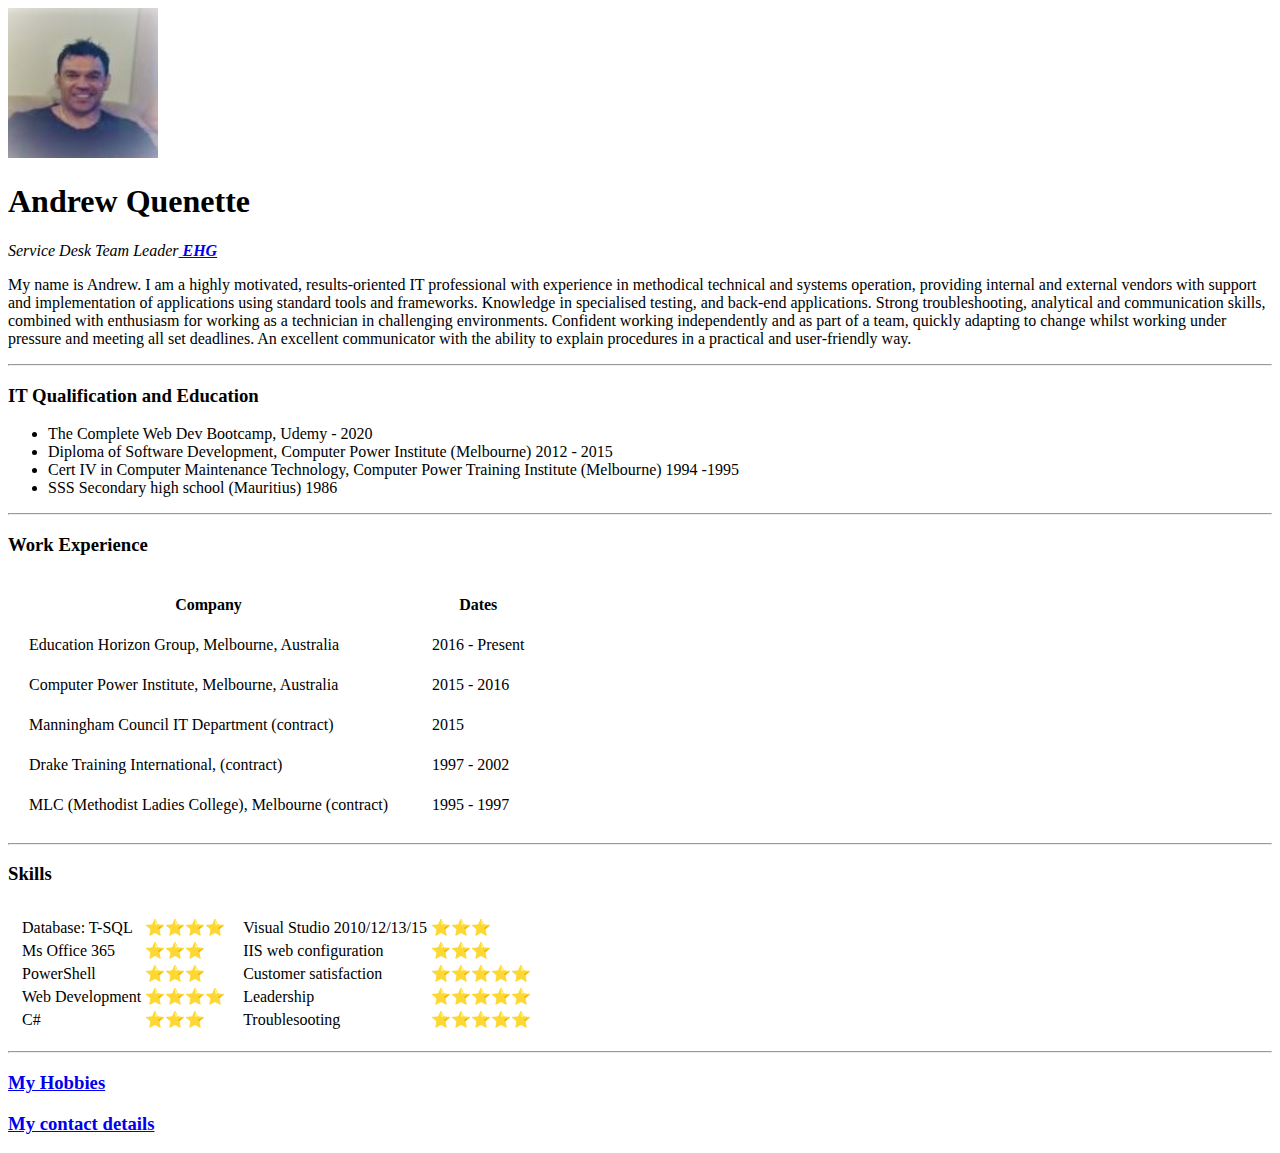
==== index.html @ 6f52a554 "Add files via upload" ====
<!DOCTYPE html>
<html lang="en" dir="ltr">

<head>
  <meta charset="utf-8">
  <title>★ Andrew's Personal Site</title>
  <link rel="stylesheet" href="css/styles.css">

</head>

<body>
<div class="image">
    <img src="images/Andy.jpg" height="150px" width="150px" alt="Andrew Profile picture"></td>
</div>
<div class="profile">
      
   <h1>Andrew Quenette</h1>
      <p><em>Service Desk Team Leader<strong><a href="https://educationhorizons.com/"> EHG</a></strong></em></p>
      <p>
        My name is Andrew. I am a highly motivated, results-oriented IT professional with experience in methodical technical and systems operation, 
        providing internal and external vendors with support and implementation of applications         
        using standard tools and frameworks. Knowledge in specialised testing, and back-end applications. 
        Strong troubleshooting, analytical and communication skills, combined with enthusiasm for working as a technician in challenging         
        environments. Confident working independently and as part of a team, quickly adapting to change whilst working under pressure and meeting all set deadlines. 
        An excellent communicator with the ability to explain procedures in a practical and user-friendly way.
        </p>
    </div>
  <hr>
  <h3>IT Qualification and Education</h3>
  <ul>
    <li>
      The Complete Web Dev Bootcamp, Udemy - 2020
    </li>
    <li>
      Diploma of Software Development, Computer Power Institute (Melbourne) 2012 - 2015
    </li>
	<li>
      Cert IV in Computer Maintenance Technology, Computer Power Training Institute (Melbourne) 1994 -1995
    </li>
    <li>
      SSS Secondary high school (Mauritius) 1986
    </li>
  </ul>
  <hr>
  <h3>Work Experience</h3>
  <table cellspacing="20">
    <thead>
      <th>Company</th>
      <th></th>
      <th>Dates</th>
    </thead>
    <tbody>
      <tr>
        <td>Education Horizon Group, Melbourne, Australia</td>
        <td></td>
        <td>2016 - Present</td>
      </tr>
      <tr>
        <td>Computer Power Institute, Melbourne, Australia</td>
        <td></td>
        <td>2015 - 2016</td>
      </tr>
      <tr>
        <td>Manningham Council IT Department (contract)</td>
        <td></td>
        <td>2015</td>
      </tr>
      <tr>
        <td>Drake Training International, (contract)</td>
        <td></td>
        <td>1997 - 2002</td>
      </tr>
      <tr>
        <td>MLC (Methodist Ladies College), Melbourne (contract)</td>
        <td></td>
        <td>1995 - 1997</td>
      </tr>
    </tbody>
  </table>
  <hr>
  <h3>Skills</h3>
  <table cellspacing="10">
   <tr>
    <td>
	<table>
    
        <tr>
            <td>Database: T-SQL </td>
            <td>⭐⭐⭐⭐</td>
          </tr>
          <tr>
            <td>Ms Office 365</td>
            <td>⭐⭐⭐</td>
          </tr>
          <tr>
            <td>PowerShell</td>
            <td>⭐⭐⭐</td>
          </tr>
          <tr>
            <td>Web Development</td>
            <td>⭐⭐⭐⭐</td>
          </tr>
          <tr>
            <td>C# </td>
            <td>⭐⭐⭐</td>
          </tr>
 
    </table>
	</td>
	<td>
	<table>       
          <tr>
            <td>Visual Studio 2010/12/13/15 </td>
            <td>⭐⭐⭐</td>
          </tr>
          <tr>
            <td>IIS web configuration</td>
            <td>⭐⭐⭐</td>
          </tr> 
          <tr>
            <td>Customer satisfaction</td>
            <td>⭐⭐⭐⭐⭐</td>
          </tr>
          <tr>
            <td>Leadership</td>
            <td>⭐⭐⭐⭐⭐</td>
          </tr>
          <tr>
            <td>Troublesooting</td>
            <td>⭐⭐⭐⭐⭐</td>
          </tr>
	</table>
	</td>      
    </tr>
  </table>
  <hr>
  <h3><a href="Hobbies.html">My Hobbies</a></h3>
  <h3><a href="Contact-me.html">My contact details</a></h3>
</body>
</html>
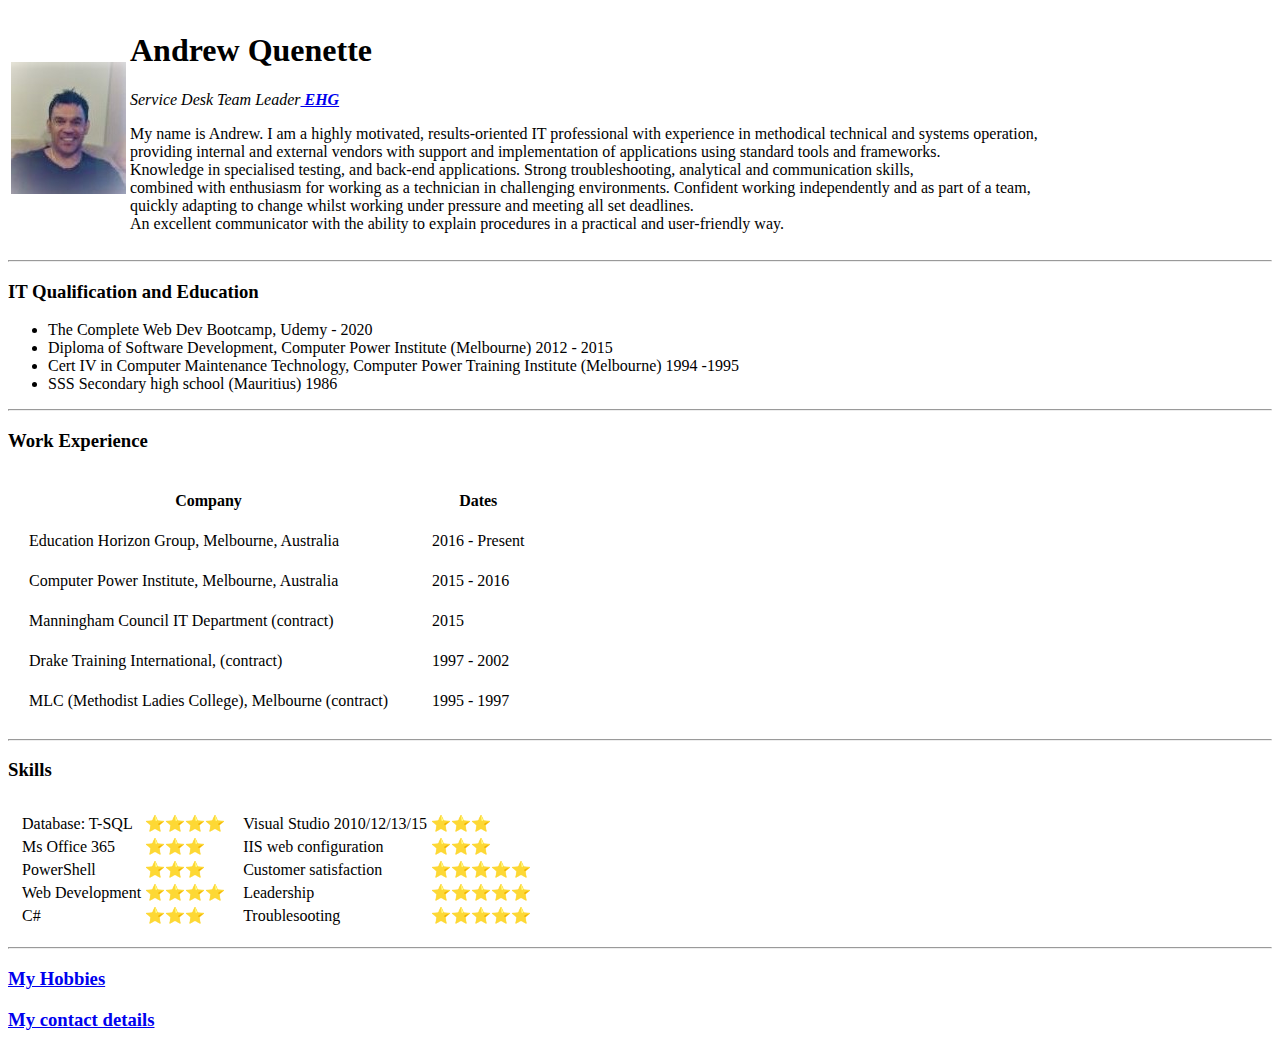
==== commit feb093d3: "Update index.html" ====
--- a/index.html
+++ b/index.html
@@ -9,22 +9,23 @@
 </head>
 
 <body>
-<div class="image">
-    <img src="images/Andy.jpg" height="150px" width="150px" alt="Andrew Profile picture"></td>
-</div>
-<div class="profile">
-      
-   <h1>Andrew Quenette</h1>
+<table>
+<tr>
+<td class="image"><img src="images/Andy.jpg" alt="Andrew Quenette's pic"></td>
+<td class="profile"><h1>Andrew Quenette</h1>
       <p><em>Service Desk Team Leader<strong><a href="https://educationhorizons.com/"> EHG</a></strong></em></p>
       <p>
-        My name is Andrew. I am a highly motivated, results-oriented IT professional with experience in methodical technical and systems operation, 
+        My name is Andrew. I am a highly motivated, results-oriented IT professional with experience in methodical technical and systems operation, <br>
         providing internal and external vendors with support and implementation of applications         
-        using standard tools and frameworks. Knowledge in specialised testing, and back-end applications. 
-        Strong troubleshooting, analytical and communication skills, combined with enthusiasm for working as a technician in challenging         
-        environments. Confident working independently and as part of a team, quickly adapting to change whilst working under pressure and meeting all set deadlines. 
+        using standard tools and frameworks.<br> Knowledge in specialised testing, and back-end applications. 
+        Strong troubleshooting, analytical and communication skills,<br> combined with enthusiasm for working as a technician in challenging         
+        environments. Confident working independently and as part of a team,<br> quickly adapting to change whilst working under pressure and meeting all set deadlines.<br> 
         An excellent communicator with the ability to explain procedures in a practical and user-friendly way.
-        </p>
-    </div>
+        </p></td>
+</tr>
+
+</table>
+</div>
   <hr>
   <h3>IT Qualification and Education</h3>
   <ul>
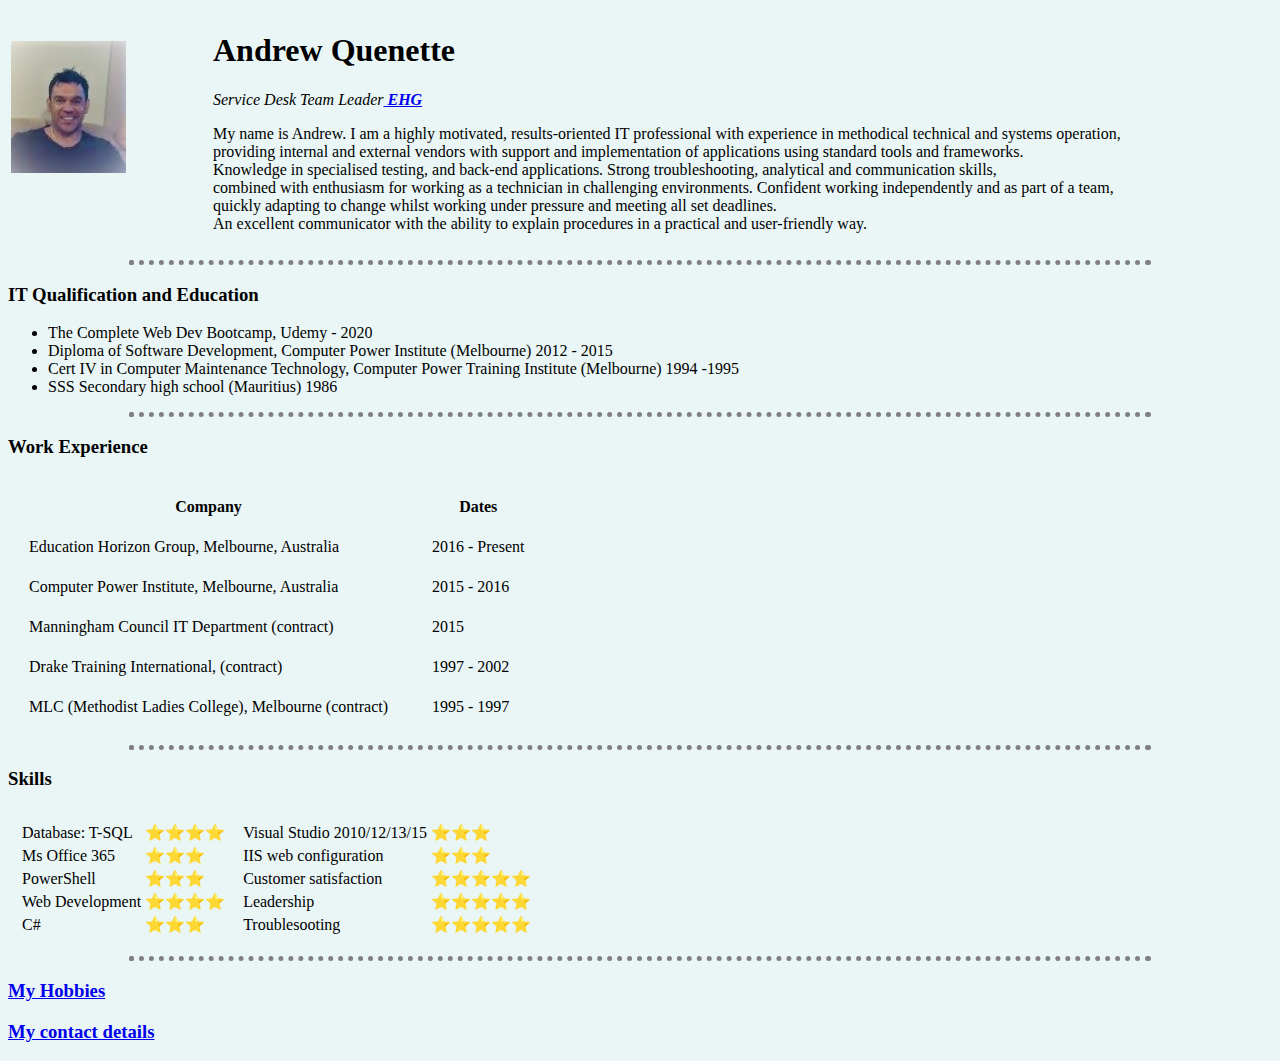
==== commit cd85964a: "Update index.html" ====
--- a/index.html
+++ b/index.html
@@ -4,8 +4,32 @@
 <head>
   <meta charset="utf-8">
   <title>★ Andrew's Personal Site</title>
-  <link rel="stylesheet" href="css/styles.css">
+  <link rel="stylesheet" href="CSS/styles.css">
+ 
+<!--<style>
+	body{
+background-color:#EAF6F6;
+font-family: "Goudy Old Style",Garamond,"Big Caslon","Times New Roman",serif;
+}
 
+.image{
+  position:absolute;
+  top:40px;
+}
+
+.profile{
+  position:relative;
+  top: 0px; left: 200px;
+}
+
+hr{
+  border-style: dotted;
+  border-top-style: none;
+  border-color: grey;
+  border-width: 5px;
+  width: 80%;
+}
+</style>-->
 </head>
 
 <body>
--- a/CSS/styles.css
+++ b/CSS/styles.css
@@ -0,0 +1,25 @@
+body{
+background-color:#EAF6F6;
+font-family: "Goudy Old Style",Garamond,"Big Caslon","Times New Roman",serif;
+}
+
+.image{
+  position:absolute;
+  top:40px;
+}
+
+.profile{
+  position:relative;
+  top: 0px; left: 200px;
+}
+
+hr{
+  border-style: dotted;
+  border-top-style: none;
+  border-color: grey;
+  border-width: 5px;
+  width: 80%;
+}
+
+
+
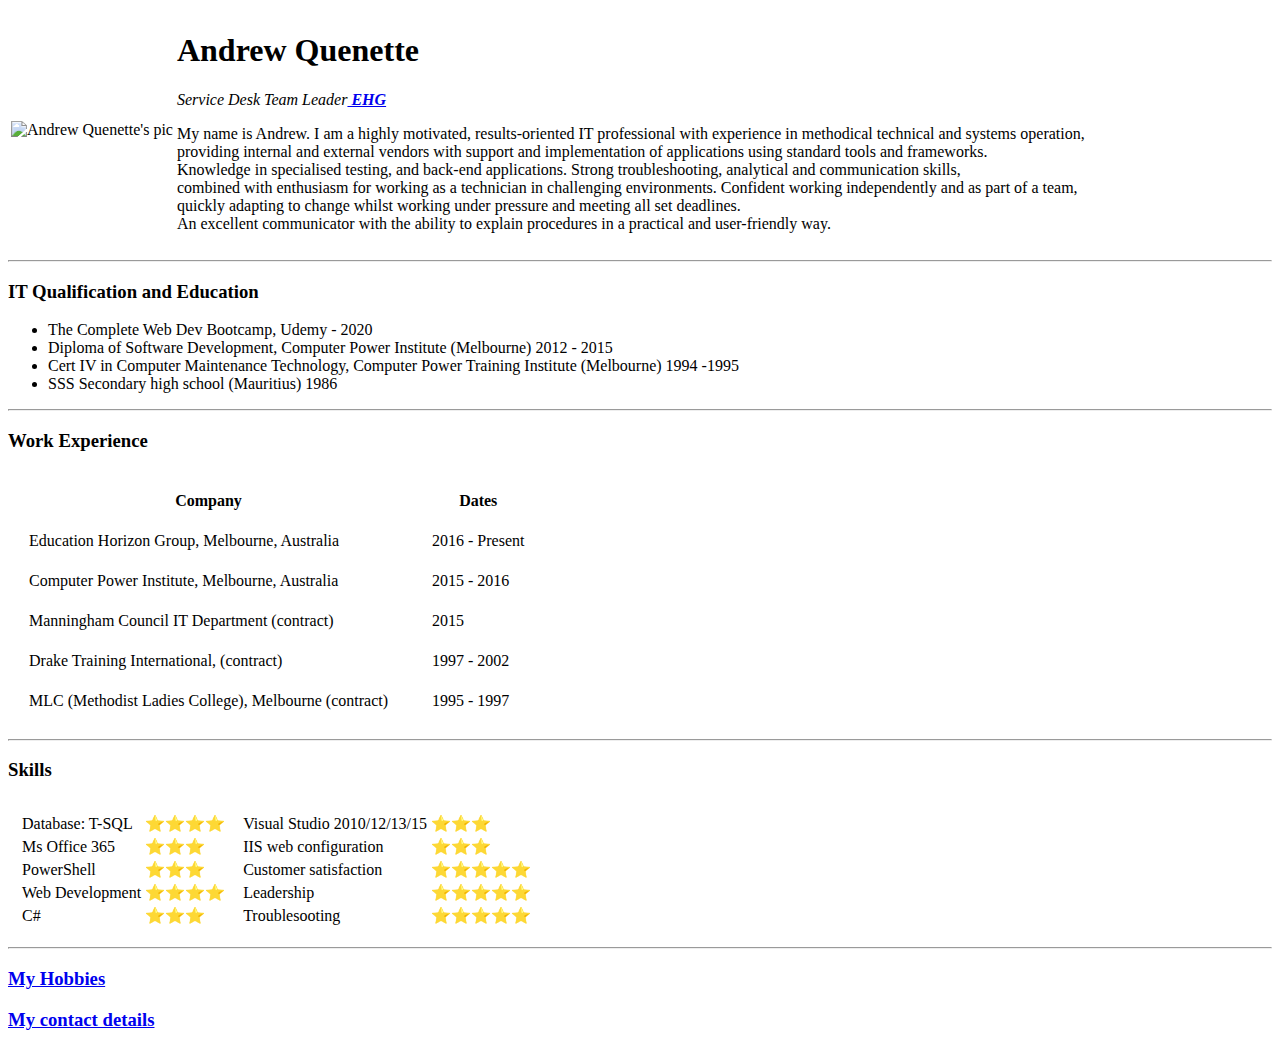
==== commit 1ed03a06: "Update index.html" ====
--- a/index.html
+++ b/index.html
@@ -4,38 +4,14 @@
 <head>
   <meta charset="utf-8">
   <title>★ Andrew's Personal Site</title>
-  <link rel="stylesheet" href="CSS/styles.css">
- 
-<!--<style>
-	body{
-background-color:#EAF6F6;
-font-family: "Goudy Old Style",Garamond,"Big Caslon","Times New Roman",serif;
-}
+  <link rel="stylesheet" href="css/styles.css">
 
-.image{
-  position:absolute;
-  top:40px;
-}
-
-.profile{
-  position:relative;
-  top: 0px; left: 200px;
-}
-
-hr{
-  border-style: dotted;
-  border-top-style: none;
-  border-color: grey;
-  border-width: 5px;
-  width: 80%;
-}
-</style>-->
 </head>
 
 <body>
 <table>
 <tr>
-<td class="image"><img src="images/Andy.jpg" alt="Andrew Quenette's pic"></td>
+<td class="image"><img src="images/andy.jpg" alt="Andrew Quenette's pic"></td>
 <td class="profile"><h1>Andrew Quenette</h1>
       <p><em>Service Desk Team Leader<strong><a href="https://educationhorizons.com/"> EHG</a></strong></em></p>
       <p>
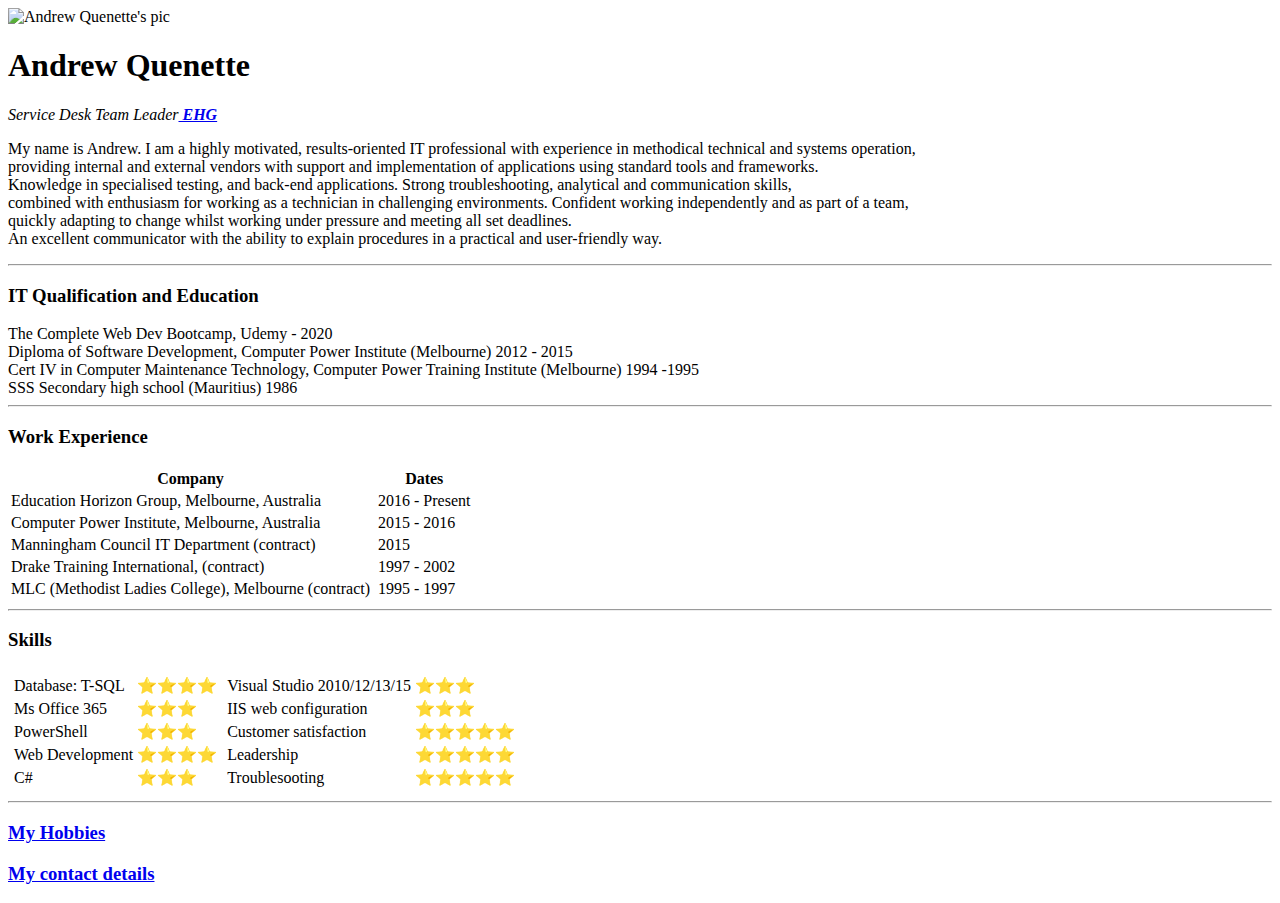
==== commit ee489314: "Update index.html" ====
--- a/index.html
+++ b/index.html
@@ -9,10 +9,9 @@
 </head>
 
 <body>
-<table>
-<tr>
-<td class="image"><img src="images/andy.jpg" alt="Andrew Quenette's pic"></td>
-<td class="profile"><h1>Andrew Quenette</h1>
+<div>
+<img src="images/andy.jpg" alt="Andrew Quenette's pic">
+<h1>Andrew Quenette</h1>
       <p><em>Service Desk Team Leader<strong><a href="https://educationhorizons.com/"> EHG</a></strong></em></p>
       <p>
         My name is Andrew. I am a highly motivated, results-oriented IT professional with experience in methodical technical and systems operation, <br>
@@ -21,14 +20,11 @@
         Strong troubleshooting, analytical and communication skills,<br> combined with enthusiasm for working as a technician in challenging         
         environments. Confident working independently and as part of a team,<br> quickly adapting to change whilst working under pressure and meeting all set deadlines.<br> 
         An excellent communicator with the ability to explain procedures in a practical and user-friendly way.
-        </p></td>
-</tr>
-
-</table>
+        </p>
 </div>
   <hr>
   <h3>IT Qualification and Education</h3>
-  <ul>
+  
     <li>
       The Complete Web Dev Bootcamp, Udemy - 2020
     </li>
@@ -41,10 +37,10 @@
     <li>
       SSS Secondary high school (Mauritius) 1986
     </li>
-  </ul>
+  
   <hr>
   <h3>Work Experience</h3>
-  <table cellspacing="20">
+  <table class="center-work">
     <thead>
       <th>Company</th>
       <th></th>
@@ -80,7 +76,7 @@
   </table>
   <hr>
   <h3>Skills</h3>
-  <table cellspacing="10">
+  <table class="center-skills">
    <tr>
     <td>
 	<table>
